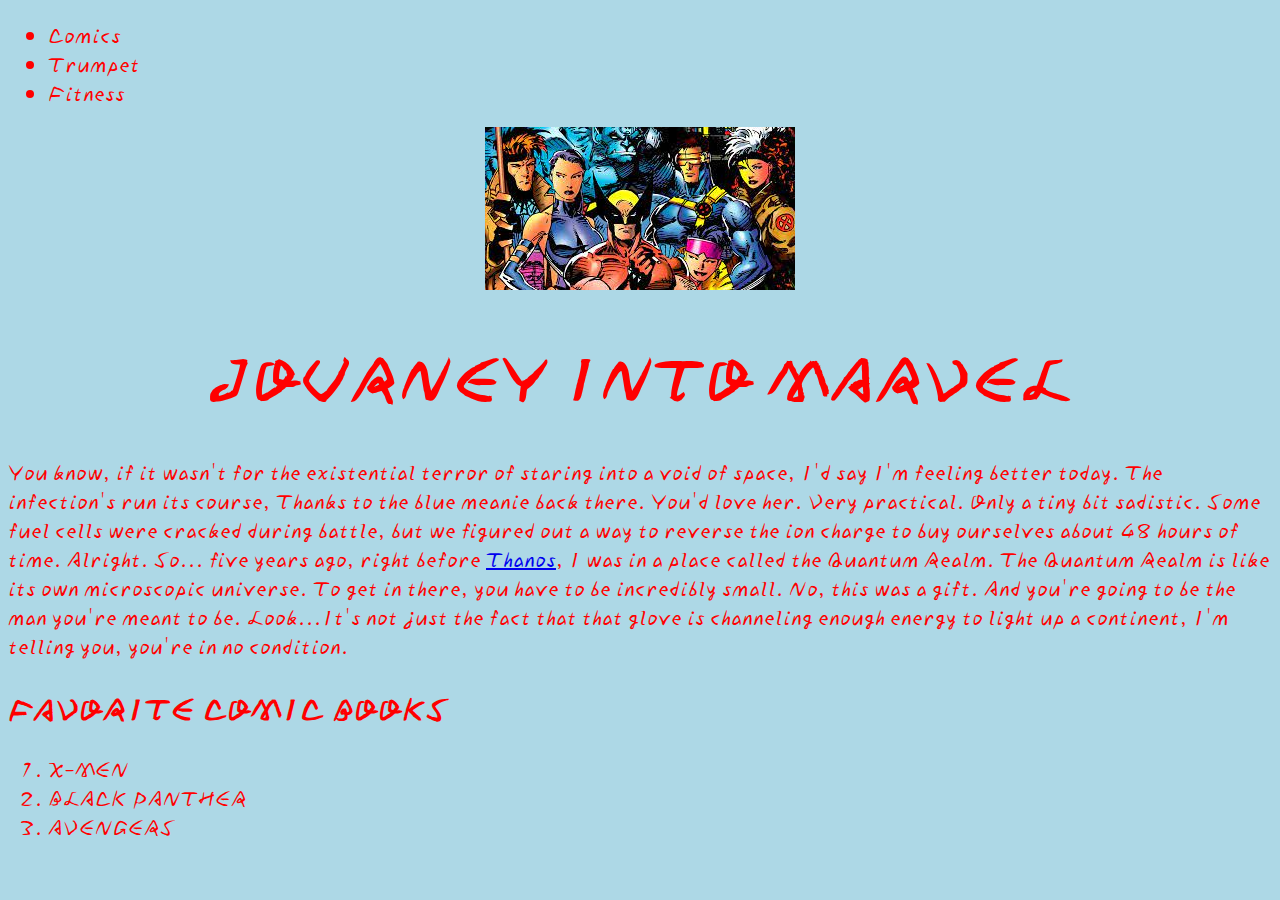
==== index.html @ a11f97c4 "added pages" ====
<!DOCTYPE html>
<html>
    <head>
        <ul>
            <li>Comics</li>
            <li>Trumpet</li>
            <li>Fitness</li>
        </ul>
        <meta charset="utf-8">
        <link href="styles.css" rel="stylesheet">
        <link href="https://fonts.googleapis.com/css2?family=Yuji+Boku&display=swap" rel="stylesheet">
        <title>OLD SCHOOL WEBSITE</title>
        
    </head>
    <body>
        <img src="images/xmen.jpeg" alt="xmen">

        <h1>JOURNEY INTO MARVEL</h1>
        <p>You know, if it wasn't for the existential terror of staring into a void of space, I'd say I'm feeling better today. The infection's run its course, Thanks to the blue meanie back there. You'd love her. Very practical. Only a tiny bit sadistic. Some fuel cells were cracked during battle, but we figured out a way to reverse the ion charge to buy ourselves about 48 hours of time.  Alright. So... five years ago, right before <a href="https://www.marvel.com">Thanos</a>, I was in a place called the Quantum Realm. The Quantum Realm is like its own microscopic universe. To get in there, you have to be incredibly small.  No, this was a gift. And you're going to be the man you're meant to be.  Look...It's not just the fact that that glove is channeling enough energy to light up a continent, I'm telling you, you're in no condition. </p>
        <div>
            <h2>FAVORITE COMIC BOOKS</h2>
            <ol>
                <li>X-MEN</li>
                <li>BLACK PANTHER</li>
                <li>AVENGERS</li>
            </ol>
        </div>
    </body>
</html>
---- styles.css ----
html {
    font-size: 20px;
    font-family: 'Yuji Boku', serif;
    color: red;
    background-color: lightblue;
}

h1 {
    font-size: 60px;
    text-align: center;
  }

  img {
    display: block;
    margin: 0 auto;
  }
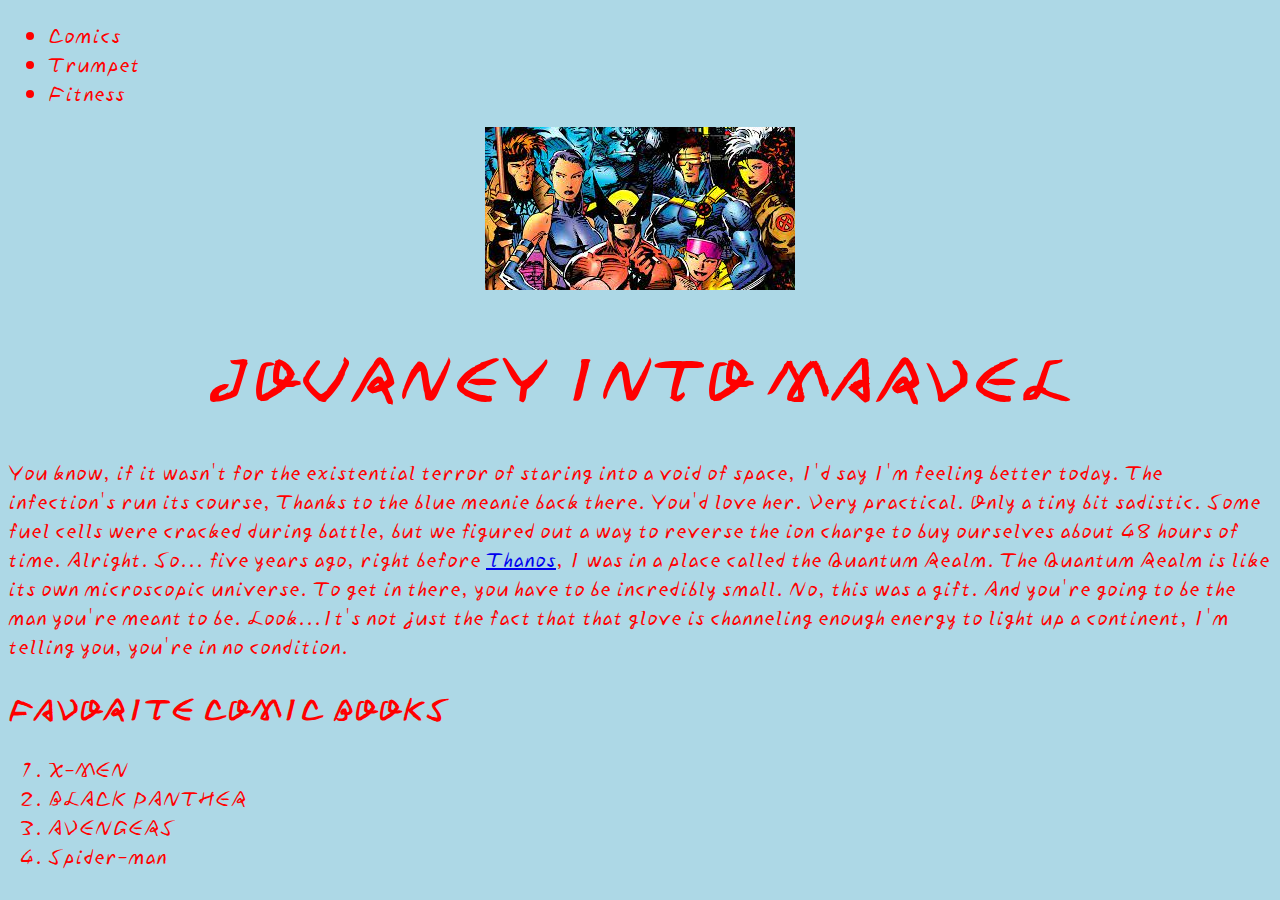
==== commit f0966cf8: "updated pages" ====
--- a/index.html
+++ b/index.html
@@ -23,6 +23,7 @@
                 <li>X-MEN</li>
                 <li>BLACK PANTHER</li>
                 <li>AVENGERS</li>
+                <li>Spider-man</li>
             </ol>
         </div>
     </body>
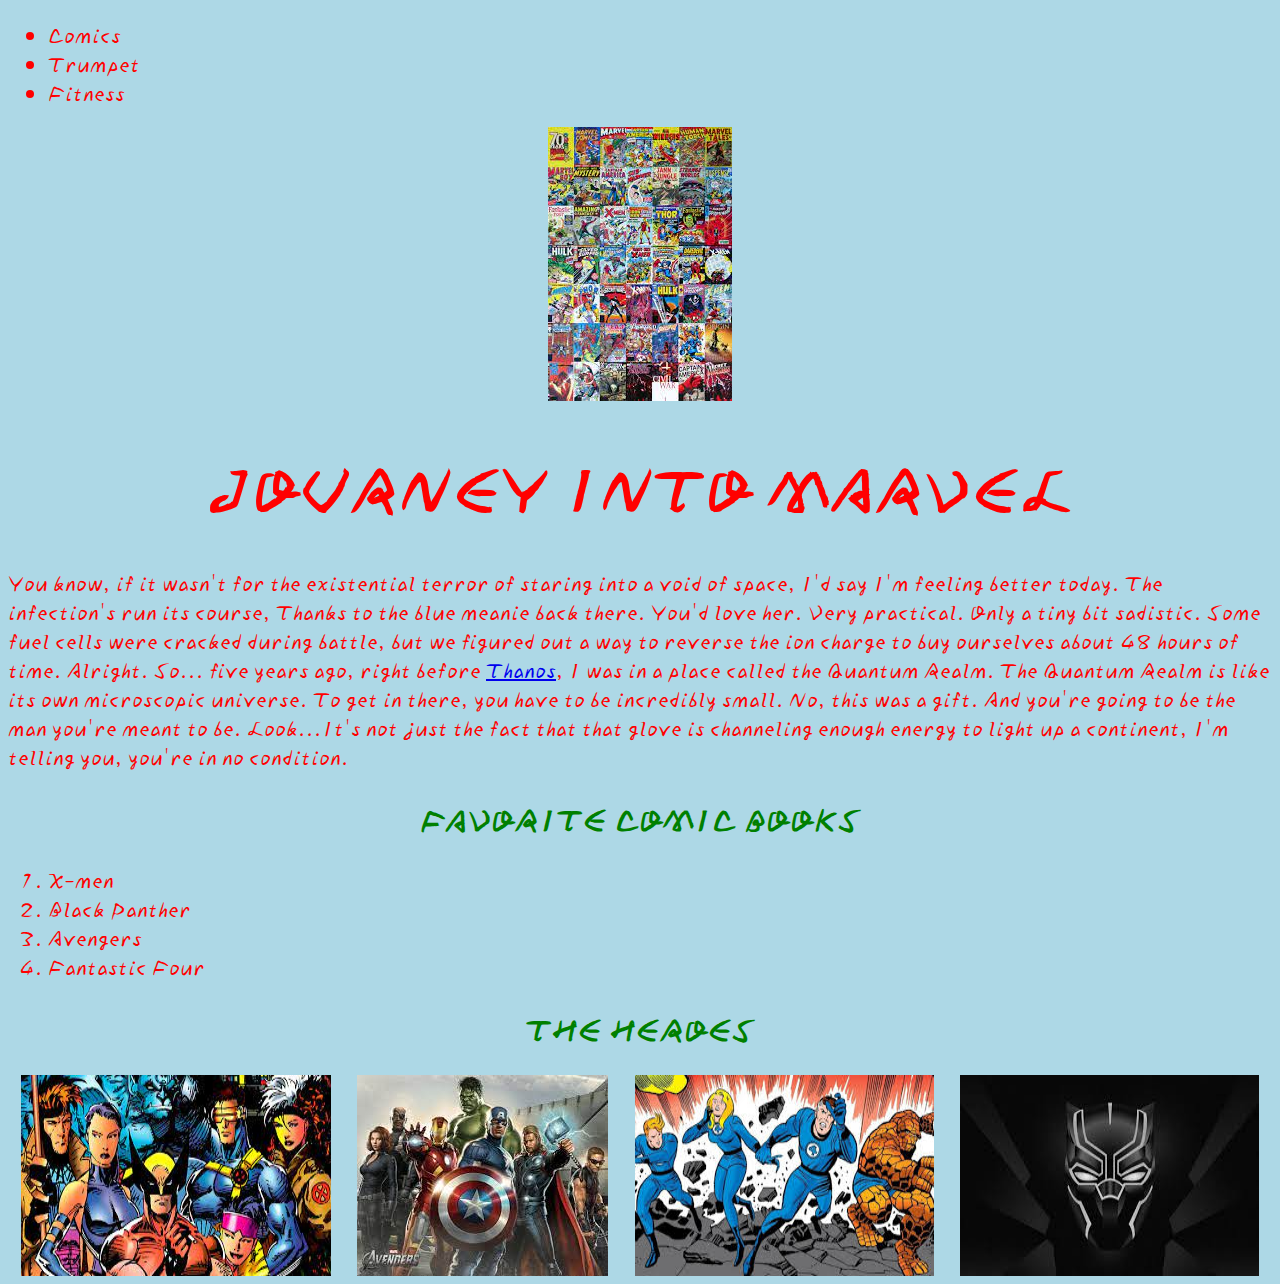
==== commit 77453a95: "added pictures" ====
--- a/index.html
+++ b/index.html
@@ -13,18 +13,25 @@
         
     </head>
     <body>
-        <img src="images/xmen.jpeg" alt="xmen">
+        <img src="images/marvel.jpeg" alt="marvel">
 
         <h1>JOURNEY INTO MARVEL</h1>
         <p>You know, if it wasn't for the existential terror of staring into a void of space, I'd say I'm feeling better today. The infection's run its course, Thanks to the blue meanie back there. You'd love her. Very practical. Only a tiny bit sadistic. Some fuel cells were cracked during battle, but we figured out a way to reverse the ion charge to buy ourselves about 48 hours of time.  Alright. So... five years ago, right before <a href="https://www.marvel.com">Thanos</a>, I was in a place called the Quantum Realm. The Quantum Realm is like its own microscopic universe. To get in there, you have to be incredibly small.  No, this was a gift. And you're going to be the man you're meant to be.  Look...It's not just the fact that that glove is channeling enough energy to light up a continent, I'm telling you, you're in no condition. </p>
         <div>
             <h2>FAVORITE COMIC BOOKS</h2>
             <ol>
-                <li>X-MEN</li>
-                <li>BLACK PANTHER</li>
-                <li>AVENGERS</li>
-                <li>Spider-man</li>
+                <li>X-men</li>
+                <li>Black Panther</li>
+                <li>Avengers</li>
+                <li>Fantastic Four</li>
             </ol>
+        </div>
+        <h2>THE HEROES</h2>
+        <div class="flex-container">
+            <img src="images/xmen.jpeg" alt="xmen">
+            <img src="images/avengers.jpeg" alt="avengers">
+            <img src="images/fantasticfour.jpeg" alt="f4">
+            <img src="images/blackpanther.jpeg" alt="wakanda">
         </div>
     </body>
 </html>--- a/styles.css
+++ b/styles.css
@@ -14,4 +14,12 @@
     display: block;
     margin: 0 auto;
   }
-  +
+  .flex-container {
+    display: flex;
+  }
+  
+  h2 {
+    text-align: center;
+    color: green;
+  }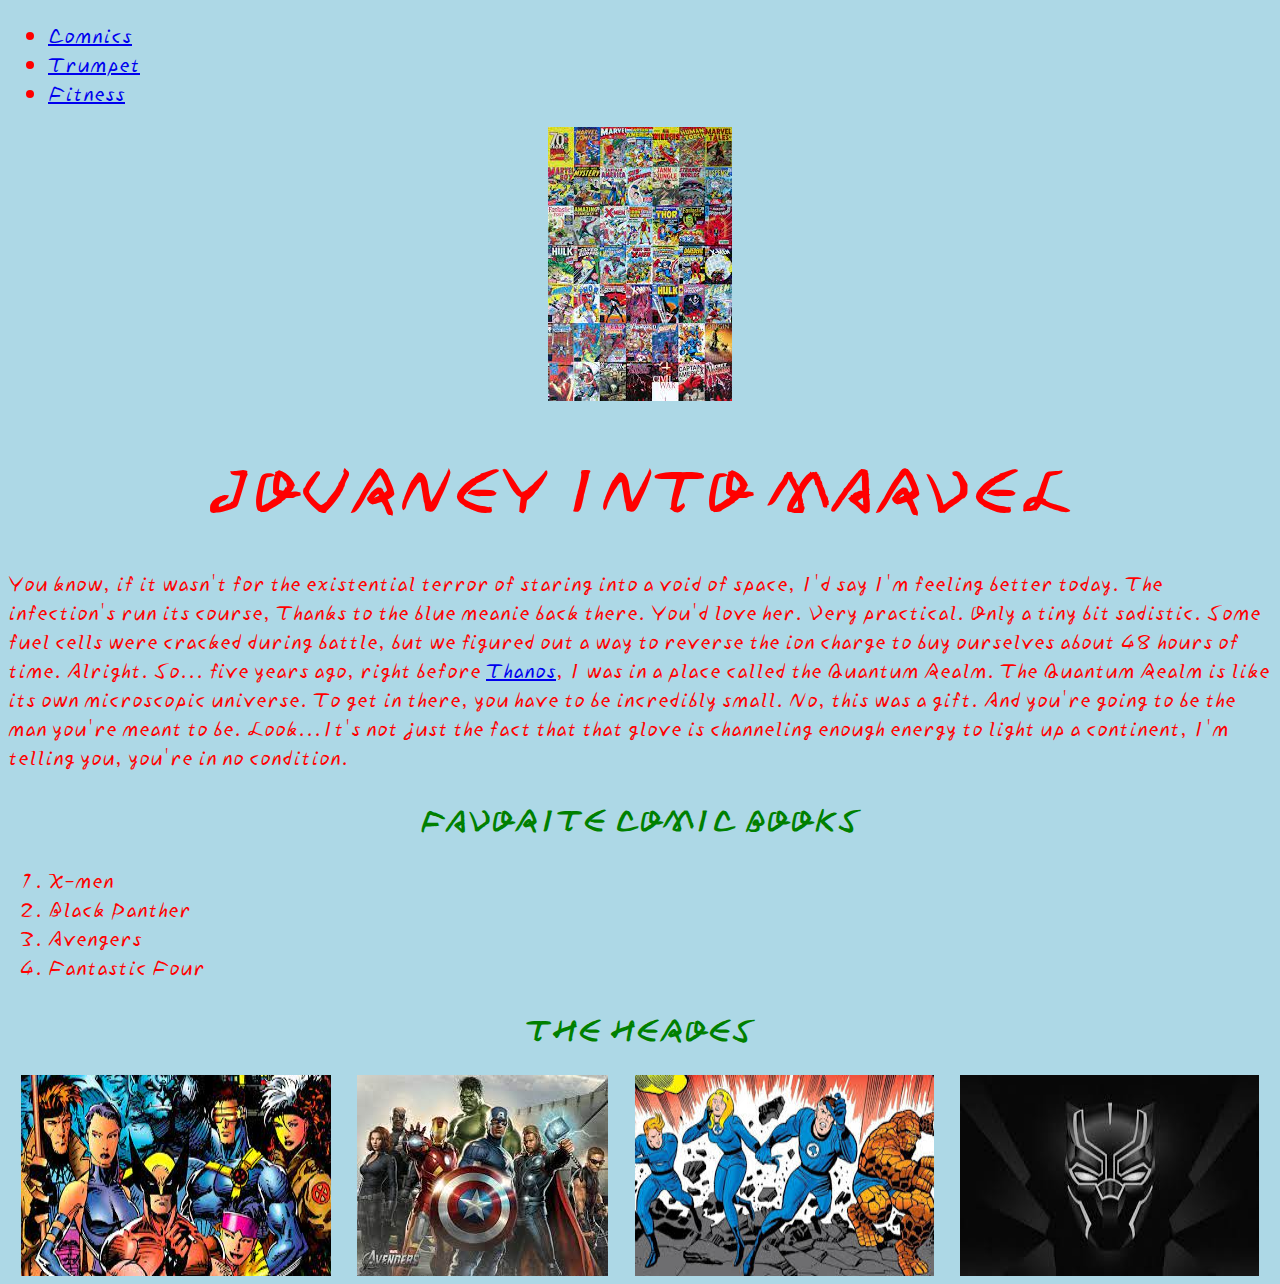
==== commit 124ebad2: "Added new links" ====
--- a/index.html
+++ b/index.html
@@ -2,9 +2,9 @@
 <html>
     <head>
         <ul>
-            <li>Comics</li>
-            <li>Trumpet</li>
-            <li>Fitness</li>
+            <li><a href="index.html">Comnics</a></li>
+            <li><a href="index2.html">Trumpet</a></li>
+            <li><a href="index3.html">Fitness</a></li>
         </ul>
         <meta charset="utf-8">
         <link href="styles.css" rel="stylesheet">
